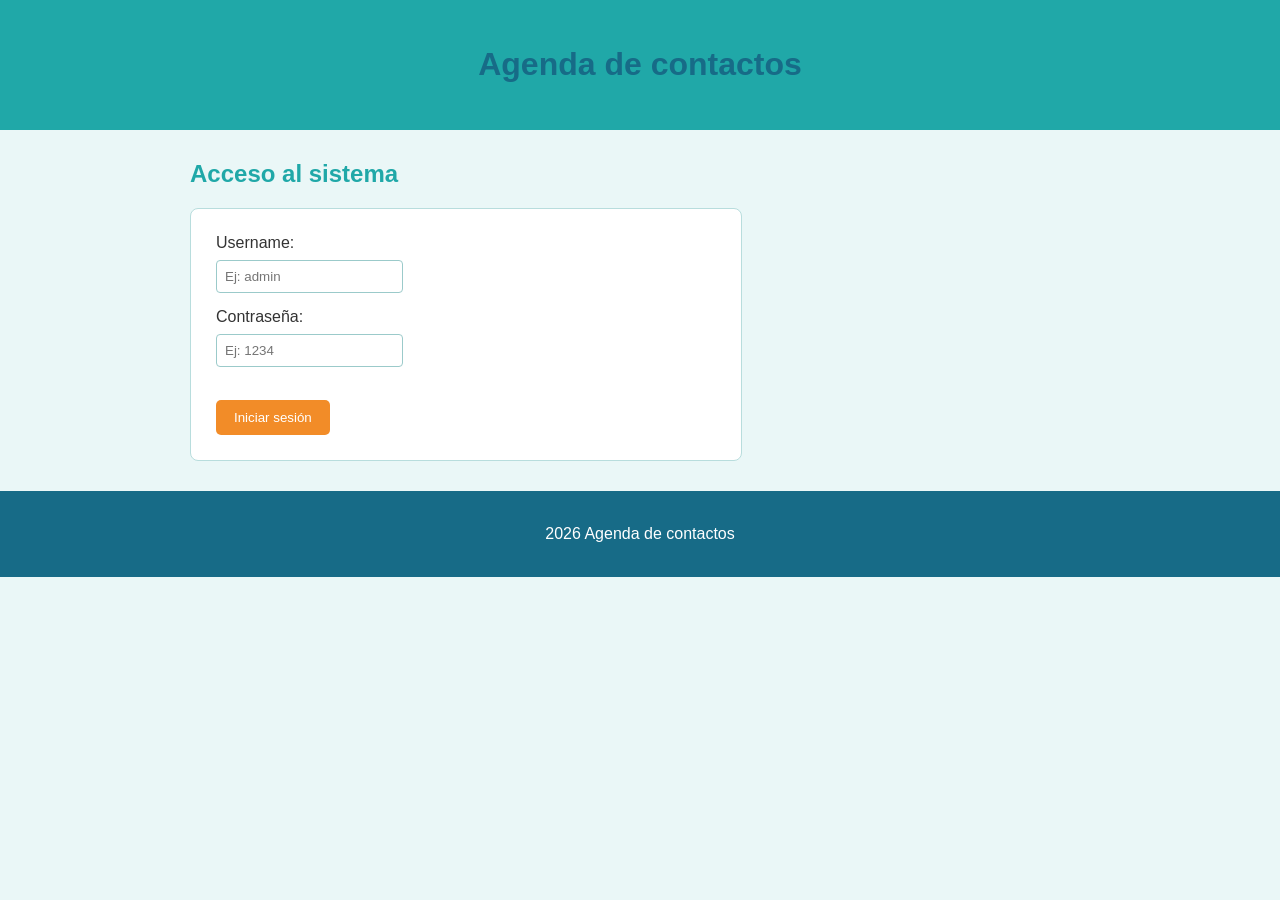
==== index.html @ 9405a13b "refactor: logica unificada en actualizar.php, eliminacion de editar.php y actualizar.php, procesos a" ====
<!DOCTYPE html>
<html lang="es">
<head>
    <meta charset="UTF-8">
    <title>Acceso - Agenda de contactos</title>
    <!-- Enlazamos la hoja de estilos de la agenda -->
    <link rel="stylesheet" href="css/estilosAgenda.css">
    <link rel="icon" type="image/png" href="img/favicon.png">

</head>
<body>
    <header>
        <h1>Agenda de contactos</h1>
    </header>

    <main>
        <section>
            <h2>Acceso al sistema</h2>

            <!-- Formulario de login que envía los datos por POST a procesar_agenda.php Post porque se envían de forma segura -->
            <form method="post" action="procesos/procesar_agenda.php">
                <label for="username">Username:</label><br>
                <input type="text" id="username" name="username" placeholder="Ej: admin" required><br>
                
                <label for="password">Contraseña:</label><br>
                <input type="password" id="password" name="password" placeholder="Ej: 1234" required><br><br>

                <button type="submit">Iniciar sesión</button>
            </form>

        </section>
    </main>

    <footer>
        <p>2026 Agenda de contactos</p>
    </footer>
</body>
</html>
---- css/estilosAgenda.css ----
/* Estilos generales */
body {
  font-family: Arial, sans-serif;
  margin: 0;
  background-color: #eaf7f7;
  color: #333;
}

/* Cabecera */
header {
  background-color: #20a8a8;
  color: white;
  padding: 25px;
  text-align: center;
}

/* Menú de navegación */
nav {
  background-color: #176b87;
  padding: 15px;
  text-align: center;
}

/* Enlaces de la barra de navegación */
nav a {
  color: white;
  text-decoration: none;
  margin: 0 15px;
}

nav a:hover {
  text-decoration: underline;
}

/* Contenido principal */
main {
  max-width: 900px;
  margin: 30px auto;
}

/* Títulos */
h1 {
  color: #176b87;
}

h2 {
  color: #20a8a8;
}

/* Formularios */
form {
  width: 500px;
  background-color: white;
  padding: 25px;
  margin-bottom: 25px;
  border: 1px solid #b8dddd;
  border-radius: 8px;
}

/* Campos de formulario */
input,
select {
  padding: 8px;
  margin: 8px 0 15px 0;
  border: 1px solid #9bcaca;
  border-radius: 4px;
}

/* Botones */
button {
  background-color: #f28c28;
  color: white;
  border: none;
  padding: 10px 18px;
  border-radius: 5px;
  cursor: pointer;
}
button:hover {
  background-color: #d96f10;
}

/* Contactos generales */
article {
  background-color: white;
  padding: 20px;
  margin-bottom: 20px;
  border-left: 6px solid #20a8a8;
  border-radius: 6px;
}

/* Grid de contactos */
.grid-contactos {
  display: grid;
  grid-template-columns: repeat(auto-fill, minmax(250px, 1fr));
  gap: 25px;
  margin-top: 25px;
}

/* Tarjeta individual de contacto */
.tarjeta-contacto {
  background-color: white;
  border-radius: 12px;
  padding: 25px 20px;
  text-align: center;
  box-shadow: 0 4px 12px rgba(0, 0, 0, 0.07);
  border: 1px solid #d4eded;
  border-top: 6px solid #20a8a8;
  border-left: none; /* sobrescribe el borde izquierdo estándar de article */
  display: flex;
  flex-direction: column;
  justify-content: space-between;
  transition:
    transform 0.2s ease,
    box-shadow 0.2s ease;
}

.tarjeta-contacto:hover {
  transform: translateY(-4px);
  box-shadow: 0 8px 20px rgba(32, 168, 168, 0.2);
}

/* Avatar de perfil */
.avatar-foto {
  width: 80px;
  height: 80px;
  border-radius: 50%;
  margin: 0 auto 12px auto;
  display: block;
  object-fit: cover;
}

.tarjeta-contacto h2 {
  font-size: 20px;
  margin: 5px 0 12px 0;
  color: #176b87;
}

.tarjeta-info p {
  margin: 8px 0;
  font-size: 14px;
  color: #444;
}

.tarjeta-acciones {
  display: flex;
  justify-content: center;
  gap: 12px;
  margin-top: 15px;
  padding-top: 15px;
  border-top: 1px solid #edf5f5;
}

.btn-editar {
  color: #176b87;
  font-weight: bold;
  text-decoration: none;
  font-size: 13px;
  padding: 6px 12px;
  border: 1px solid #176b87;
  border-radius: 5px;
  transition: all 0.2s ease;
}
.btn-editar:hover {
  background-color: #176b87;
  color: white;
}

.btn-eliminar {
  color: #c0392b;
  font-weight: bold;
  text-decoration: none;
  font-size: 13px;
  padding: 6px 12px;
  border: 1px solid #c0392b;
  border-radius: 5px;
  transition: all 0.2s ease;
}
.btn-eliminar:hover {
  background-color: #c0392b;
  color: white;
}

/* Mensajes */
p {
  line-height: 1.5;
}

/* Pie de página */
footer {
  background-color: #176b87;
  color: white;
  padding: 15px;
  text-align: center;
}
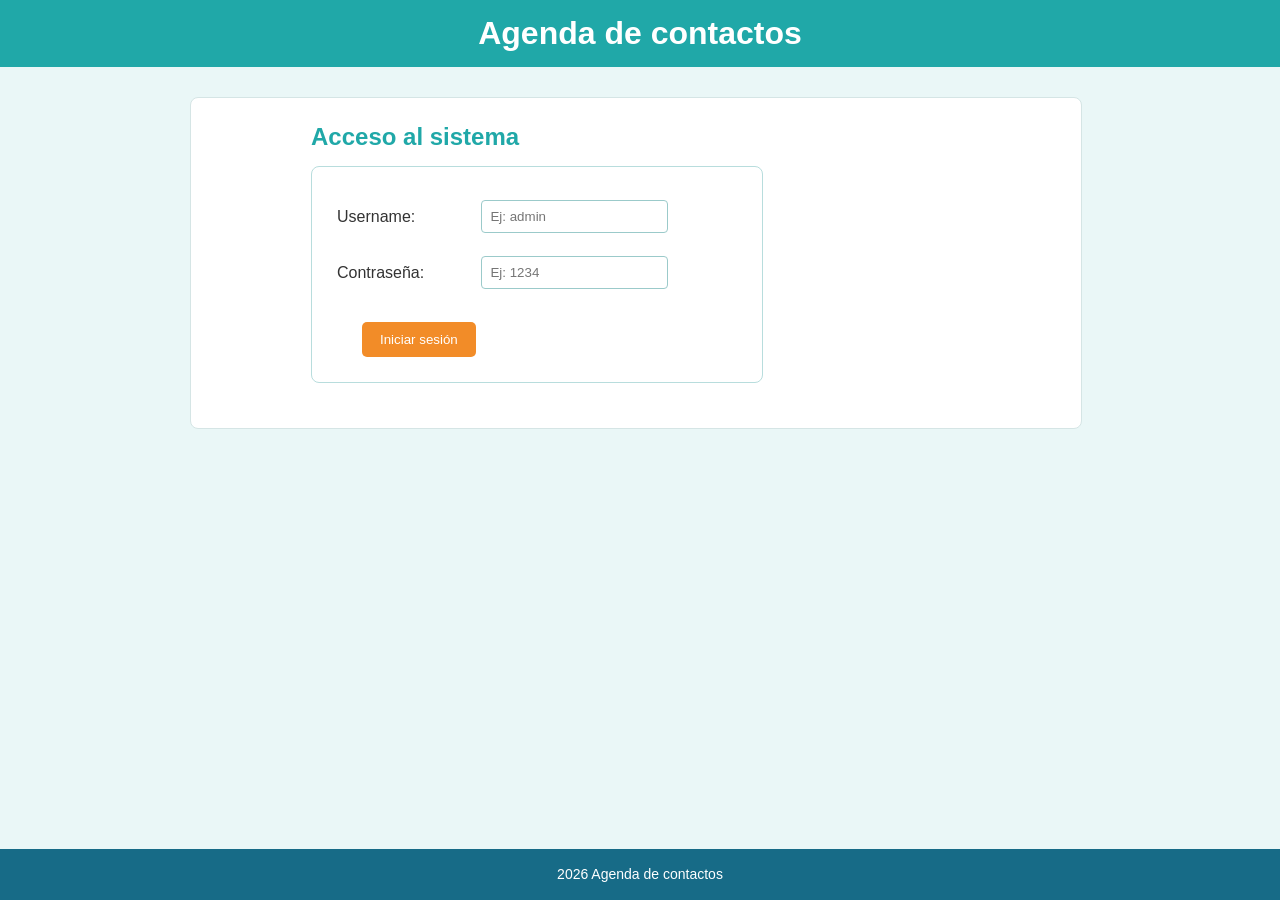
==== commit 751d40e7: "Funciones" ====
--- a/index.html
+++ b/index.html
@@ -5,6 +5,7 @@
     <title>Acceso - Agenda de contactos</title>
     <!-- Enlazamos la hoja de estilos de la agenda -->
     <link rel="stylesheet" href="css/estilosAgenda.css">
+    <link rel="stylesheet" href="https://cdnjs.cloudflare.com/ajax/libs/font-awesome/6.5.2/css/all.min.css" integrity="sha512-T5QW7J7f5aY5Q5h3gQWw7yJ5m3w7n3n2d5J5p5b5m5w5Q5h5g5Q5w5J5m5n5d5" crossorigin="anonymous">
     <link rel="icon" type="image/png" href="img/favicon.png">
 
 </head>
@@ -19,10 +20,10 @@
 
             <!-- Formulario de login que envía los datos por POST a procesar_agenda.php Post porque se envían de forma segura -->
             <form method="post" action="procesos/procesar_agenda.php">
-                <label for="username">Username:</label><br>
+                <label for="username">Username:</label>
                 <input type="text" id="username" name="username" placeholder="Ej: admin" required><br>
                 
-                <label for="password">Contraseña:</label><br>
+                <label for="password">Contraseña:</label>
                 <input type="password" id="password" name="password" placeholder="Ej: 1234" required><br><br>
 
                 <button type="submit">Iniciar sesión</button>
--- a/css/estilosAgenda.css
+++ b/css/estilosAgenda.css
@@ -1,23 +1,78 @@
 /* Estilos generales */
+html {
+  min-height: 100%;
+}
+
 body {
   font-family: Arial, sans-serif;
   margin: 0;
+  min-height: 100vh;
   background-color: #eaf7f7;
   color: #333;
+  display: flex;
+  flex-direction: column;
 }
 
 /* Cabecera */
 header {
   background-color: #20a8a8;
   color: white;
-  padding: 25px;
+  padding: 10px;
   text-align: center;
+}
+
+header h1 {
+  margin: 5px;
+  color: white;
+}
+
+header p {
+  margin: 5px;
+  color: #e5e5e5;
+}
+
+header p i {
+  color: #d0d0d0;
+  font-size: 13px;
+}
+
+.logout-icon {
+  color: white;
+  margin-left: 10px;
+  text-decoration: none;
+}
+
+.logout-icon:hover {
+  color: #d0d0d0;
+}
+
+section {
+  width: 850px;
+  background-color: white;
+  padding: 20px;
+  margin-bottom: 25px;
+  border: 1px solid #d5e5e5;
+  border-radius: 8px;
+}
+
+section h2 {
+  margin-top: 5px;
+  margin-bottom: 15px;
+  color: #20a8a8;
+  font-size: 24px;
+}
+
+/* párrafo que es descendiente DIRECTO del section */
+section > p {
+  margin-top: 0;
+  margin-bottom: 20px;
+  color: #555;
 }
 
 /* Menú de navegación */
 nav {
   background-color: #176b87;
-  padding: 15px;
+  padding: 8px;
   text-align: center;
 }
 
@@ -26,6 +81,13 @@
   color: white;
   text-decoration: none;
   margin: 0 15px;
+  font-size: 16px;
+}
+
+nav a i {
+  color: #d0d0d0;
+  font-size: 13px;
+  margin-right: 5px;
 }
 
 nav a:hover {
@@ -36,6 +98,37 @@
 main {
   max-width: 900px;
   margin: 30px auto;
+  width: 100%;
+  flex: 1;
+}
+
+article {
+  display: inline-block;
+  width: 230px;
+  vertical-align: top;
+  background-color: #f5fbfb;
+  padding: 15px;
+  margin-bottom: 15px;
+  border-left: 3px solid #20a8a8;
+  border-radius: 6px;
+}
+
+aside {
+  width: 500px;
+  background-color: white;
+  padding: 15px 20px;
+  margin: 25px 0;
+  border-left: 3px solid #f28c28;
+  border-radius: 6px;
+}
+
+aside h2 {
+  margin-top: 0;
+  color: #20a8a8;
+}
+
+aside p {
+  margin-bottom: 0;
 }
 
 /* Títulos */
@@ -45,21 +138,29 @@
 
 h2 {
   color: #20a8a8;
+  margin-left: 100px;
 }
 
 /* Formularios */
 form {
-  width: 500px;
+  width: 400px;
   background-color: white;
   padding: 25px;
+  margin-left: 100px;
   margin-bottom: 25px;
   border: 1px solid #b8dddd;
   border-radius: 8px;
 }
 
+label {
+  display: inline-block;
+  width: 140px;
+  text-align: left;
+  vertical-align: middle;
+}
+
 /* Campos de formulario */
-input,
-select {
+input {
   padding: 8px;
   margin: 8px 0 15px 0;
   border: 1px solid #9bcaca;
@@ -74,18 +175,11 @@
   padding: 10px 18px;
   border-radius: 5px;
   cursor: pointer;
-}
+  margin-left: 25px;
+}
+
 button:hover {
   background-color: #d96f10;
-}
-
-/* Contactos generales */
-article {
-  background-color: white;
-  padding: 20px;
-  margin-bottom: 20px;
-  border-left: 6px solid #20a8a8;
-  border-radius: 6px;
 }
 
 /* Grid de contactos */
@@ -105,7 +199,7 @@
   box-shadow: 0 4px 12px rgba(0, 0, 0, 0.07);
   border: 1px solid #d4eded;
   border-top: 6px solid #20a8a8;
-  border-left: none; /* sobrescribe el borde izquierdo estándar de article */
+  border-left: none;
   display: flex;
   flex-direction: column;
   justify-content: space-between;
@@ -150,16 +244,21 @@
   border-top: 1px solid #edf5f5;
 }
 
+.btn-editar,
+.btn-eliminar {
+  font-weight: bold;
+  font-size: 13px;
+  padding: 6px 12px;
+  border-radius: 5px;
+  text-decoration: none;
+  transition: all 0.2s ease;
+}
+
 .btn-editar {
   color: #176b87;
-  font-weight: bold;
-  text-decoration: none;
-  font-size: 13px;
-  padding: 6px 12px;
   border: 1px solid #176b87;
-  border-radius: 5px;
-  transition: all 0.2s ease;
-}
+}
+
 .btn-editar:hover {
   background-color: #176b87;
   color: white;
@@ -167,17 +266,21 @@
 
 .btn-eliminar {
   color: #c0392b;
-  font-weight: bold;
-  text-decoration: none;
-  font-size: 13px;
-  padding: 6px 12px;
   border: 1px solid #c0392b;
-  border-radius: 5px;
-  transition: all 0.2s ease;
-}
+}
+
 .btn-eliminar:hover {
   background-color: #c0392b;
   color: white;
+}
+
+/* Contactos */
+article {
+  background-color: white;
+  padding: 20px;
+  margin-bottom: 20px;
+  border-left: 6px solid #20a8a8;
+  border-radius: 6px;
 }
 
 /* Mensajes */
@@ -192,3 +295,8 @@
   padding: 15px;
   text-align: center;
 }
+
+footer p {
+  margin: 0;
+  font-size: 14px;
+}
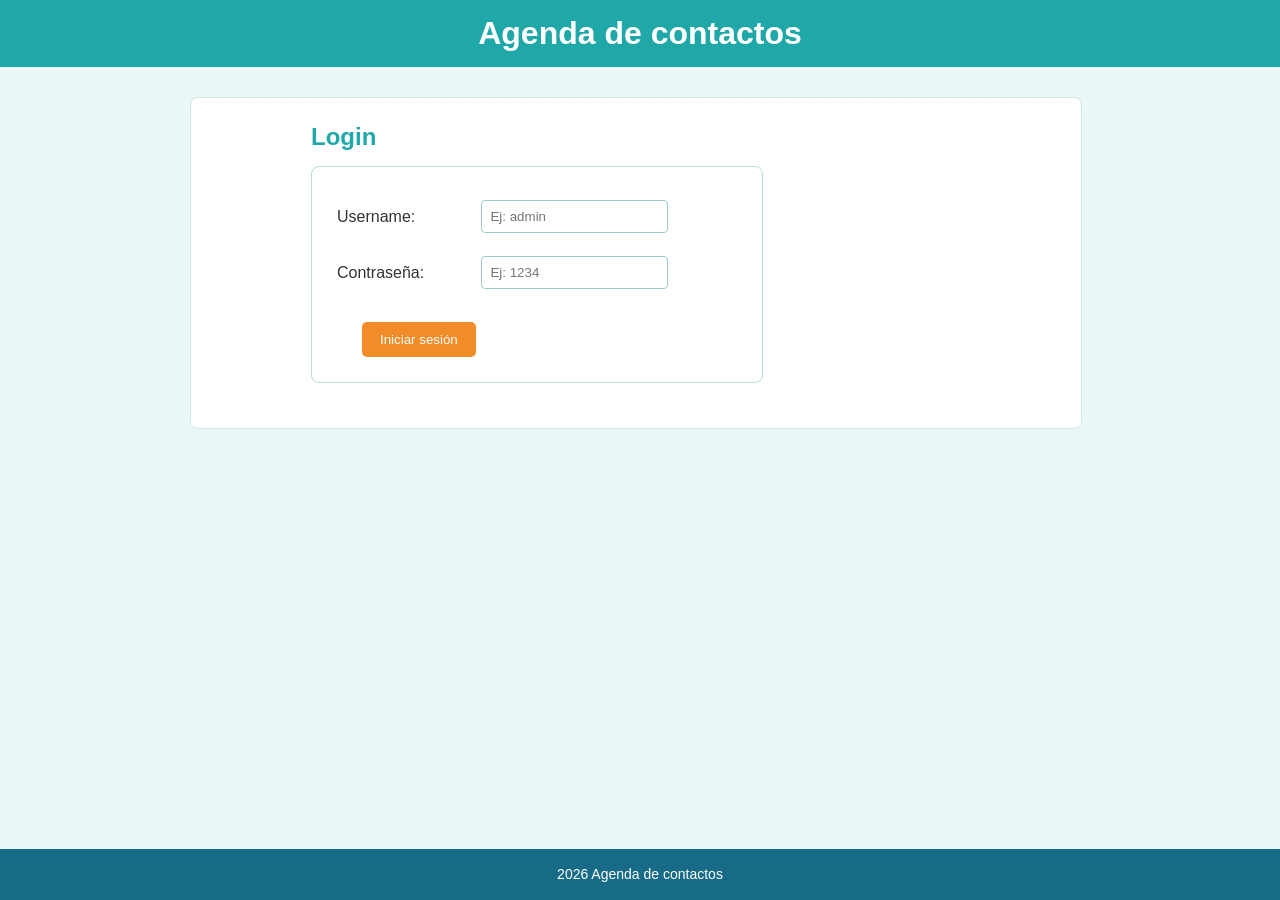
==== commit acdf0983: "Terminado tema funciones" ====
--- a/index.html
+++ b/index.html
@@ -16,7 +16,7 @@
 
     <main>
         <section>
-            <h2>Acceso al sistema</h2>
+            <h2>Login</h2>
 
             <!-- Formulario de login que envía los datos por POST a procesar_agenda.php Post porque se envían de forma segura -->
             <form method="post" action="procesos/procesar_agenda.php">
